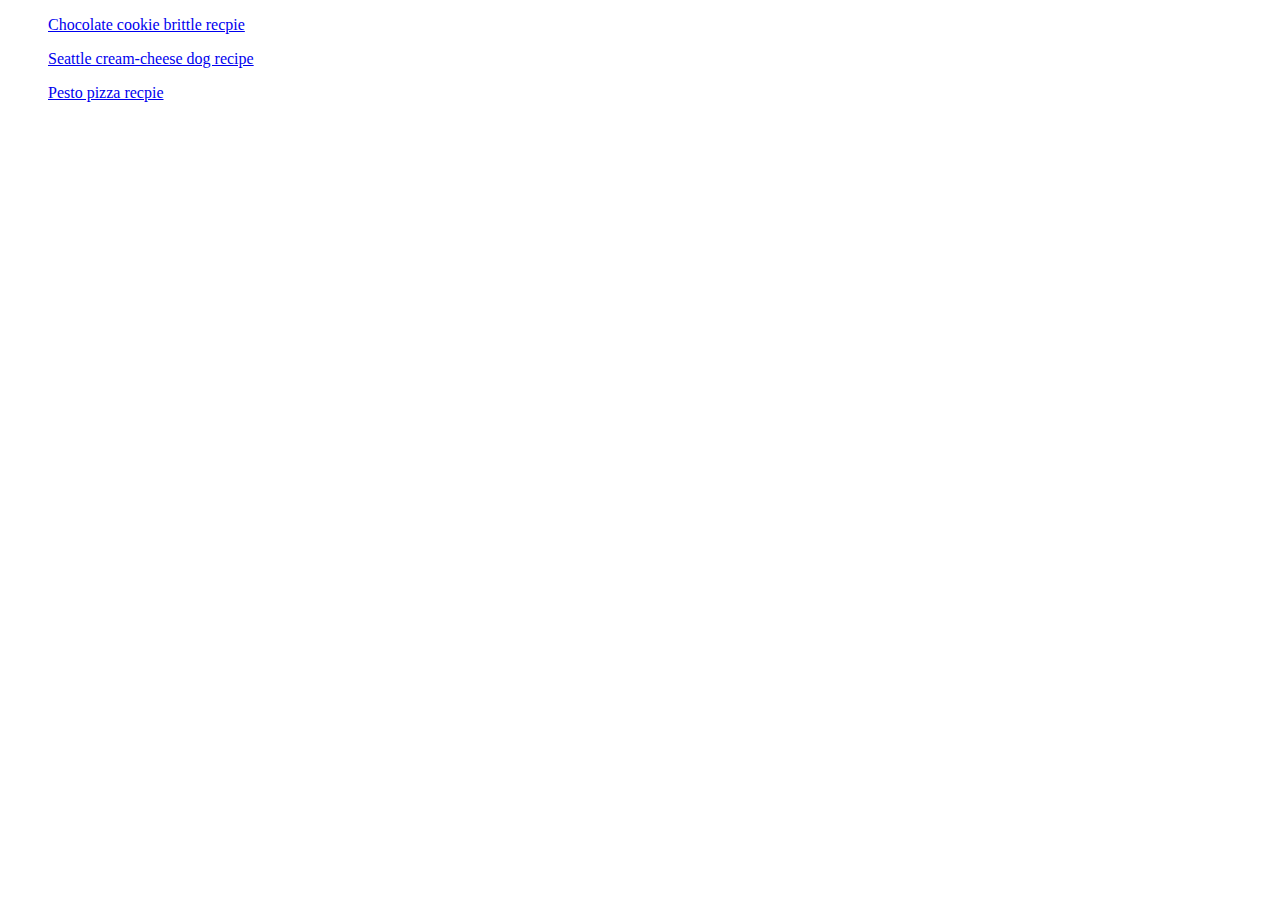
==== index.html @ d096b11b "Finished recpie website" ====
<!DOCTYPE html>
<html>
  <header>
    <meta charset="UTF-8" />
    <title>Recipes</title>
  </header>
  <body>
    <ol>
      <a href="cookies.html">Chocolate cookie brittle recpie</a>
    </ol>
    <ol>
      <a href="hotdog.html">Seattle cream-cheese dog recipe</a>
    </ol>
    <ol>
      <a href="pizza.html">Pesto pizza recpie</a>
    </ol>
  </body>
</html>
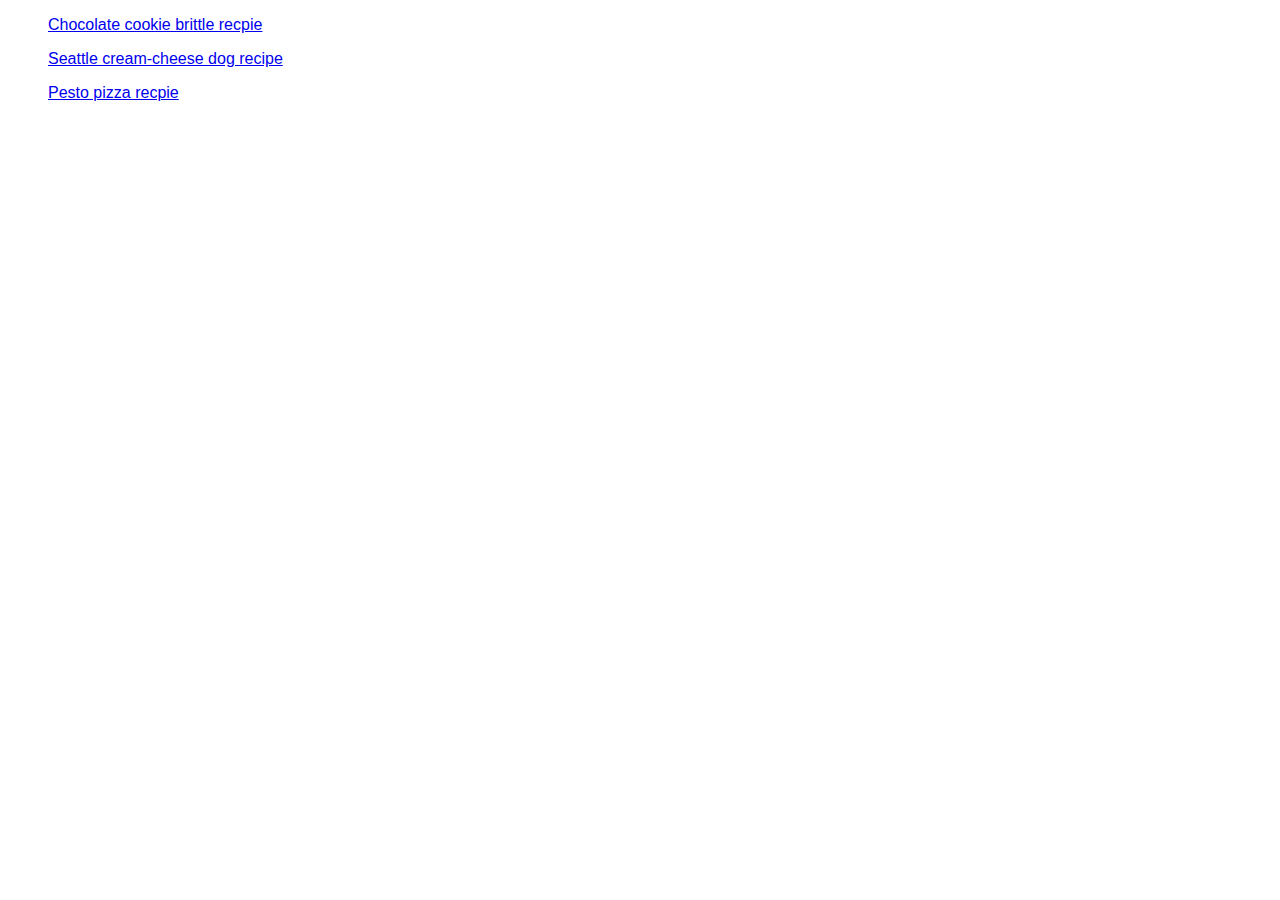
==== commit 844f3d2e: "Add CSS and link stylesheet to pages" ====
--- a/index.html
+++ b/index.html
@@ -2,6 +2,7 @@
 <html>
   <header>
     <meta charset="UTF-8" />
+    <link rel="stylesheet" href="styles.css" />
     <title>Recipes</title>
   </header>
   <body>
--- a/styles.css
+++ b/styles.css
@@ -0,0 +1,3 @@
+* {
+    font-family: Arial, Helvetica, sans-serif;
+}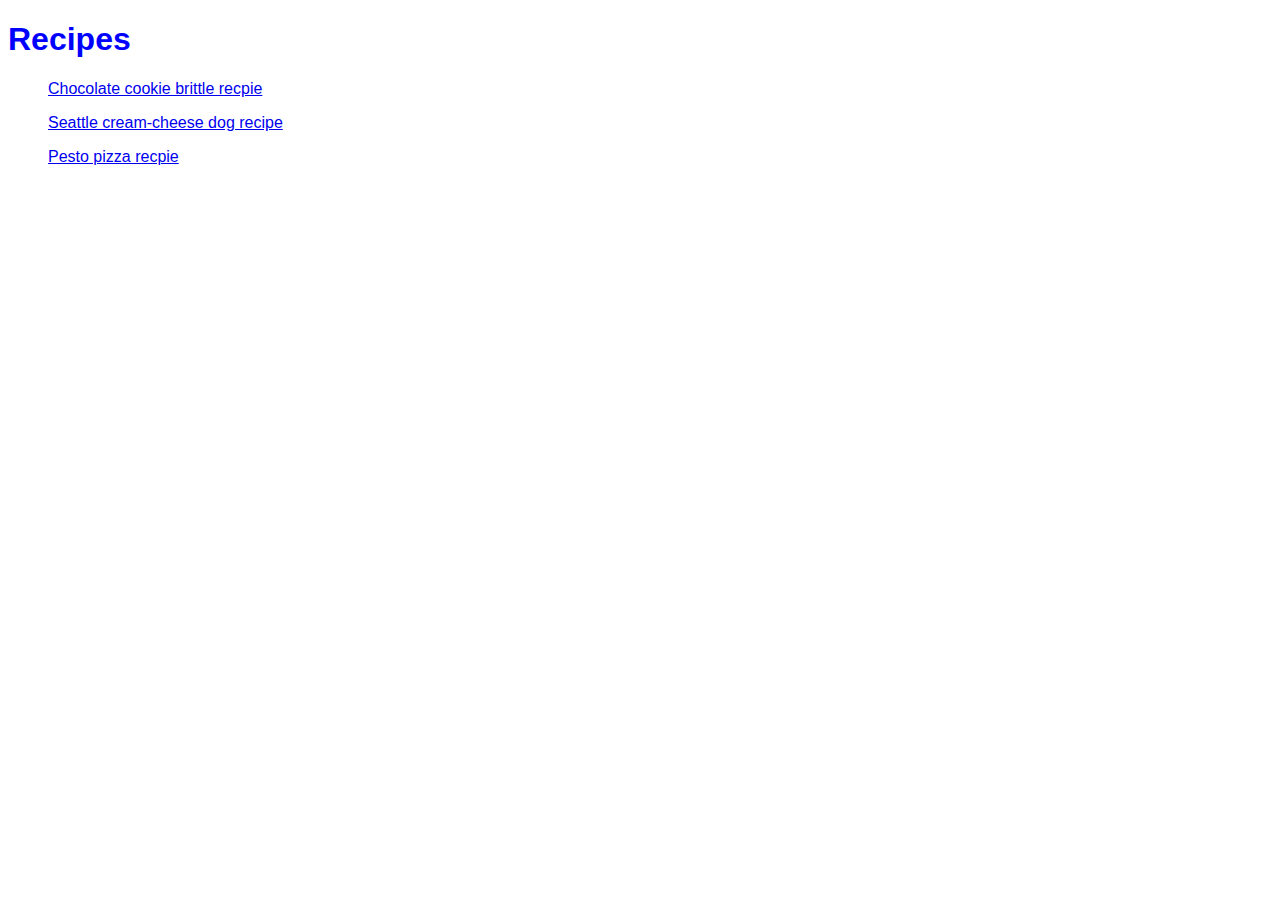
==== commit a6221100: "Add container styling, add header styling, remove breaks in order lists" ====
--- a/index.html
+++ b/index.html
@@ -6,14 +6,17 @@
     <title>Recipes</title>
   </header>
   <body>
-    <ol>
-      <a href="cookies.html">Chocolate cookie brittle recpie</a>
-    </ol>
-    <ol>
-      <a href="hotdog.html">Seattle cream-cheese dog recipe</a>
-    </ol>
-    <ol>
-      <a href="pizza.html">Pesto pizza recpie</a>
-    </ol>
+    <div class="container">
+      <h1>Recipes</h1>
+      <ol>
+        <a href="cookies.html">Chocolate cookie brittle recpie</a>
+      </ol>
+      <ol>
+        <a href="hotdog.html">Seattle cream-cheese dog recipe</a>
+      </ol>
+      <ol>
+        <a href="pizza.html">Pesto pizza recpie</a>
+      </ol>
+    </div>
   </body>
 </html>
--- a/styles.css
+++ b/styles.css
@@ -1,3 +1,20 @@
 * {
     font-family: Arial, Helvetica, sans-serif;
+}
+
+.container {
+    height:auto;
+    width: 600px;
+}
+
+h1 {
+    color:blue;
+}
+
+h2 {
+    color:aqua;
+}
+
+h3 {
+    color:aquamarine;
 }